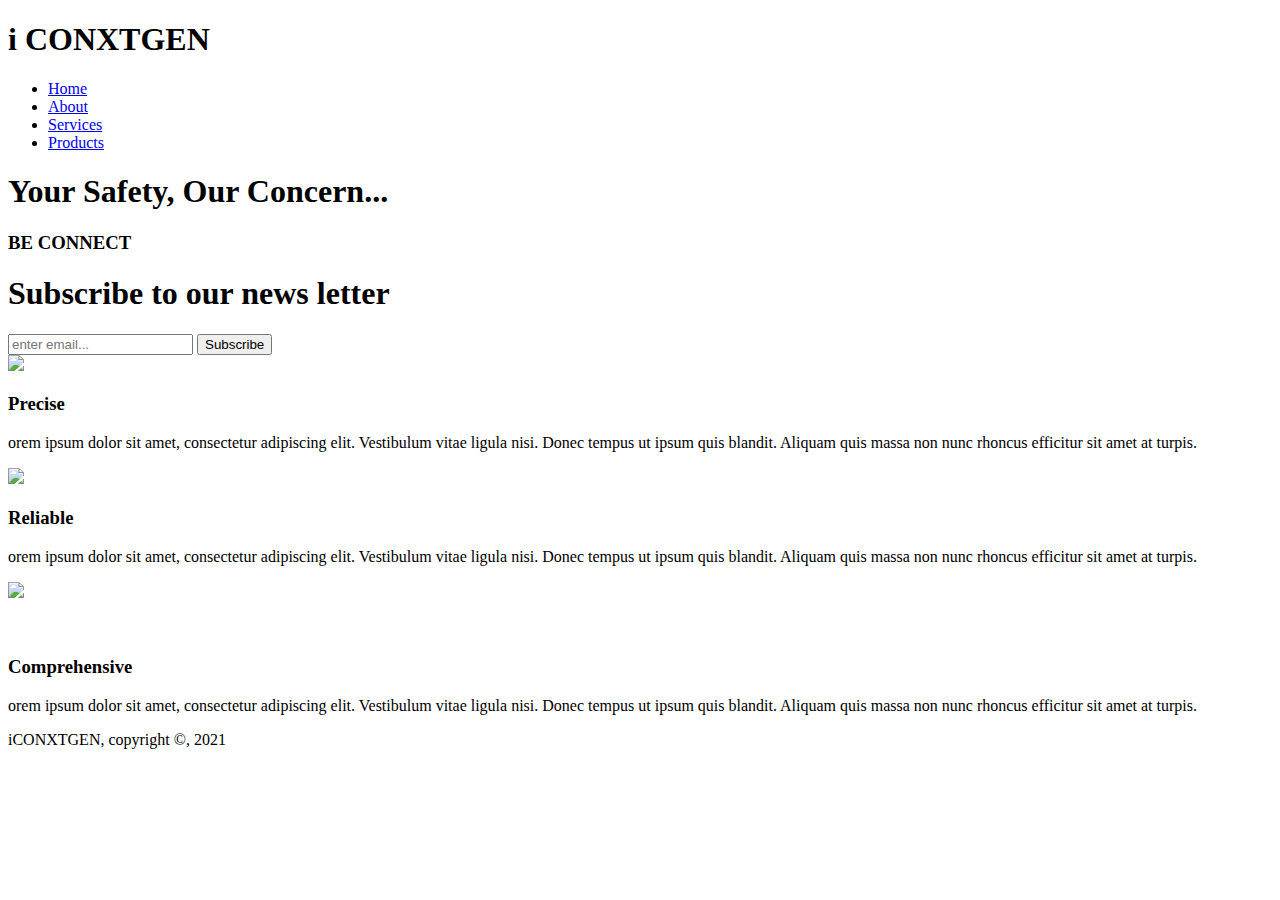
==== index.html @ bbbfc831 "Update index.html" ====
<!DOCTYPE html>
<html>
<head>
<meta charset="utf-8">
<meta name="viewport" content="width=device-width">
<meta name="description" content="Affordable and professional web Design">
<meta name="keyword" content="Web Design, affordable webdesign, professional web design">
<meta name="author" content="Sailendra Shrestha">
	<title>iCONXTGEN | Welcome</title>
	<link rel="stylesheet" type="text/css" href="./css/style.css">

	<link rel="stylesheet" href="https://cdnjs.cloudflare.com/ajax/libs/animate.css/4.1.1/animate.min.css"/>
</head>
<body>
	<header>
		<div Class = "container">
			<div id="branding">
			<h1> <span class="highlight"> 	 i   </span> CONXTGEN</h1> 
			</div>
			<nav>
				<ul>
					<li class="current"><a href="index.html">Home</a></li>
					<li><a href="about.html">About </a></li>
					<li><a href="services.html">Services</a></li>
					<li><a href="products.html">Products</a></li>
				</ul>
			</nav>	
		</div>	
	</header>
	<section id="showcase">
		<div class="container">
			<h1>Your Safety, Our Concern... </h1>
			<h3>BE CONNECT </h3> 
		
		</div>
	</section>
	<section id="newsletter">
		<div class="container">
			<h1>Subscribe to our news letter</h1>
			<form>
				<input type="email" placeholder="enter email...">
				<button type="submit" class="button_1">Subscribe</button>
			</form>
		</div>
	</section>
	<section id="boxes">
		<div class="container">
			<div class="box">
			<img src="./img/target.svg">
				<h3>Precise</h3>
				<p>orem ipsum dolor sit amet, consectetur adipiscing elit. Vestibulum vitae ligula nisi. Donec tempus ut ipsum quis blandit. Aliquam quis massa non nunc rhoncus efficitur sit amet at turpis.</p>
			</div>
			<div class="box">
				<img src="./img/protected.svg">
				<h3>Reliable</h3>
				<p>orem ipsum dolor sit amet, consectetur adipiscing elit. Vestibulum vitae ligula nisi. Donec tempus ut ipsum quis blandit. Aliquam quis massa non nunc rhoncus efficitur sit amet at turpis.</p>
			
			</div>
			<div class="box">
				<img src="./img/comprehensive.svg">
				<br><br><br>
				<h3>Comprehensive</h3>
				<p>orem ipsum dolor sit amet, consectetur adipiscing elit. Vestibulum vitae ligula nisi. Donec tempus ut ipsum quis blandit. Aliquam quis massa non nunc rhoncus efficitur sit amet at turpis.</p>
			</div>
		</div>
	</section>
	<footer>
		<p>
			iCONXTGEN, copyright &copy, 2021
		</p>
	</footer>
</body>
</html>
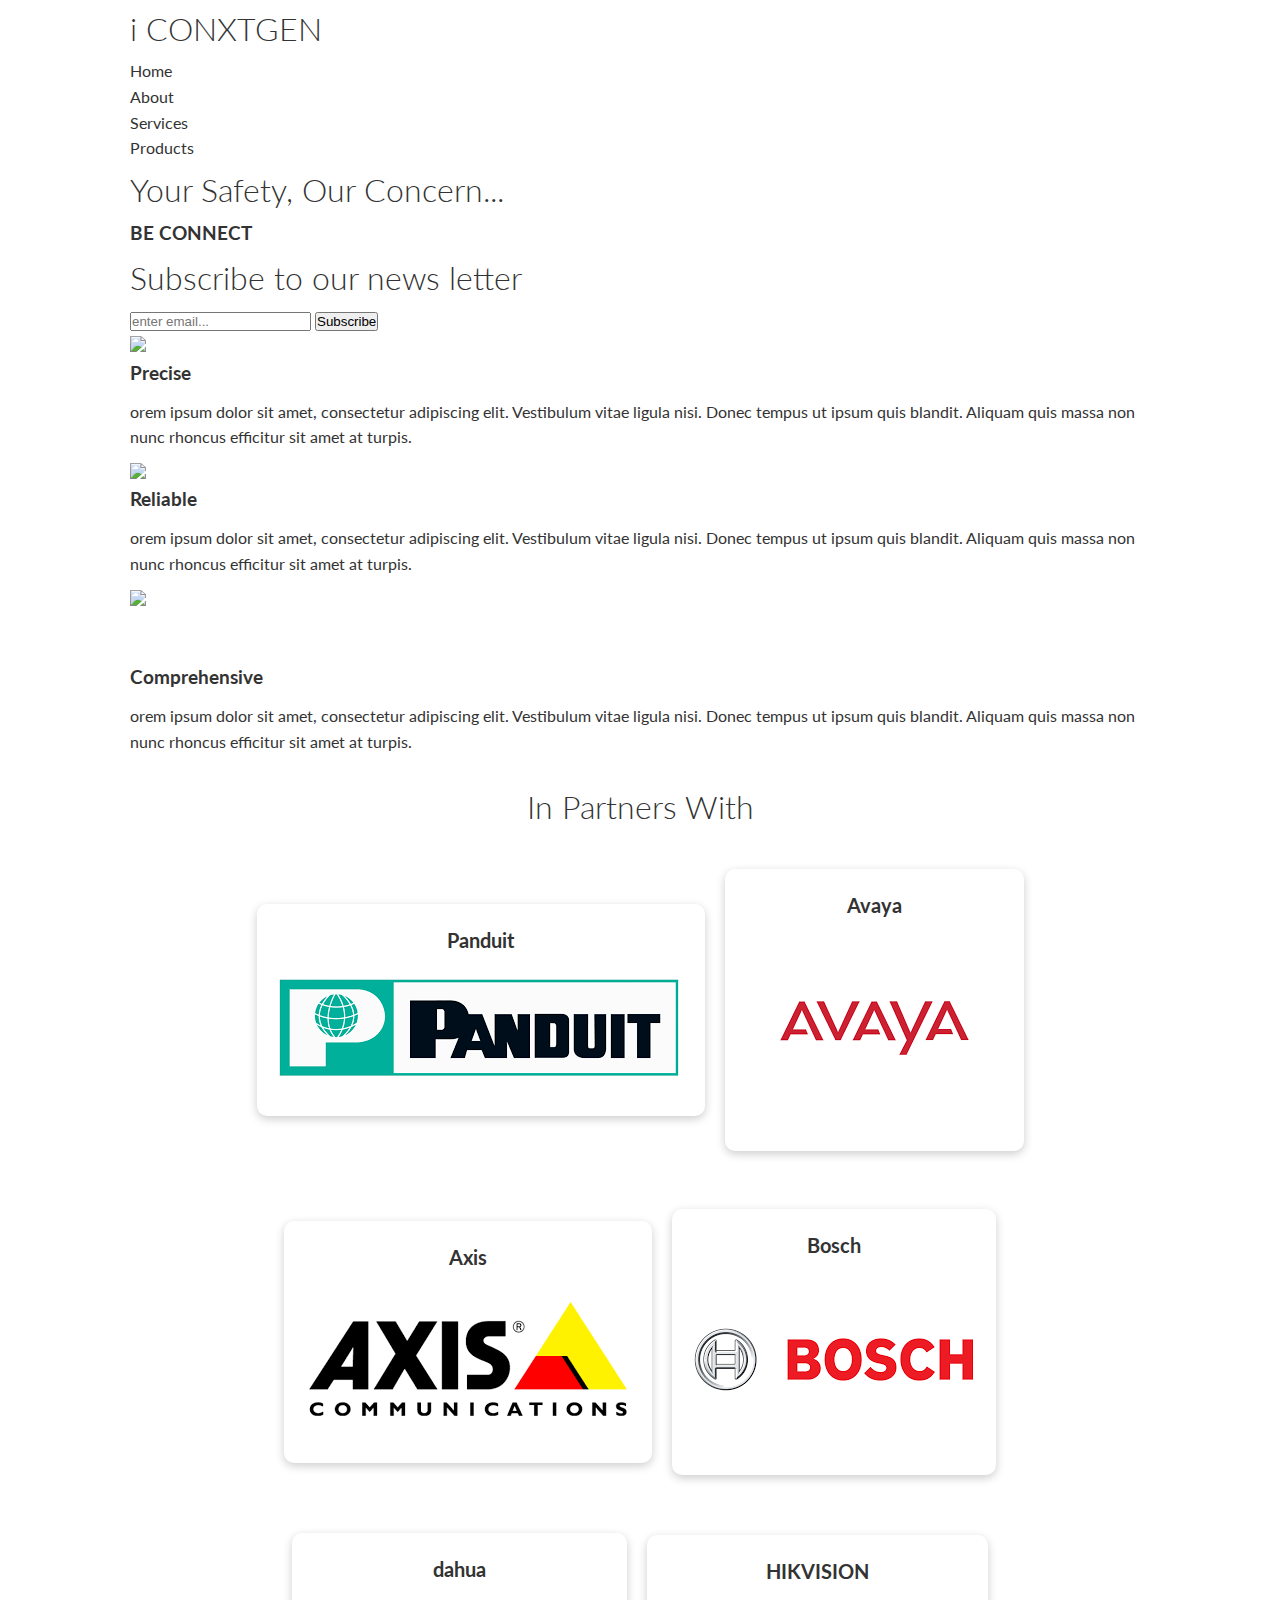
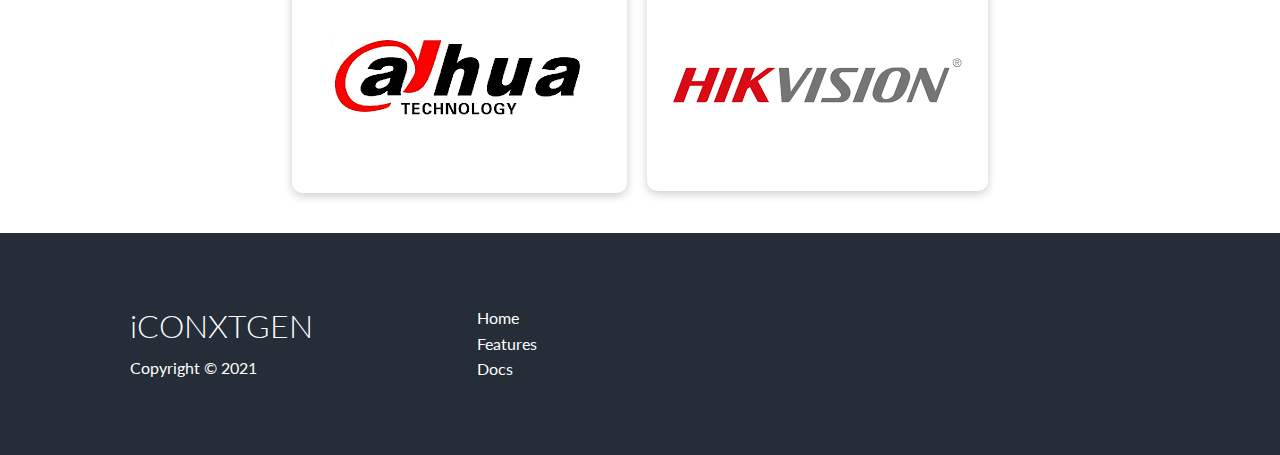
==== commit 0df84e82: "Update index.html" ====
--- a/index.html
+++ b/index.html
@@ -8,6 +8,10 @@
 <meta name="author" content="Sailendra Shrestha">
 	<title>iCONXTGEN | Welcome</title>
 	<link rel="stylesheet" type="text/css" href="./css/style.css">
+
+	<link rel="stylesheet" href="https://cdnjs.cloudflare.com/ajax/libs/font-awesome/5.15.1/css/all.min.css" integrity="sha512-+4zCK9k+qNFUR5X+cKL9EIR+ZOhtIloNl9GIKS57V1MyNsYpYcUrUeQc9vNfzsWfV28IaLL3i96P9sdNyeRssA==" crossorigin="anonymous" />
+    <link rel="stylesheet" href="css/utilities.css">
+    <link rel="stylesheet" href="css/style2.css">
 
 	<link rel="stylesheet" href="https://cdnjs.cloudflare.com/ajax/libs/animate.css/4.1.1/animate.min.css"/>
 </head>
@@ -64,10 +68,63 @@
 			</div>
 		</div>
 	</section>
-	<footer>
-		<p>
-			iCONXTGEN, copyright &copy, 2021
-		</p>
-	</footer>
+	
+	<!-- Partners -->
+    <section class="languages">
+        <h2 class="md text-center my-2">
+          In Partners With
+        </h2>
+        <div class="container flex">
+            <div class="card">
+                <h4>Panduit</h4>
+                <img src="images/logos/panduit.png" alt="">
+            </div>
+            <div class="card">
+                <h4>Avaya</h4>
+                <img src="images/logos/avaya.png" alt="">
+              </div>
+              <div class="card">
+                <h4>Axis</h4>
+                <img src="images/logos/axis.png" alt="">
+              </div>
+              <div class="card">
+                <h4>Bosch</h4>
+                <img src="images/logos/bosch.png" alt="">
+              </div>
+              <div class="card">
+                <h4>dahua</h4>
+                <img src="images/logos/dahua.png" alt="">
+              </div>
+              <div class="card">
+                <h4>HIKVISION</h4>
+                <img src="images/logos/hikvision.png" alt="">
+              </div>
+              
+        </div>
+    </section>
+
+    <!-- Footer -->
+    <footer class="footer bg-dark py-5">
+        <div class="container grid grid-3">
+            <div>
+                <h1>iCONXTGEN
+                </h1>
+                <p>Copyright &copy; 2021</p>
+            </div>
+            <nav>
+                <ul>
+                    <li><a href="index.html">Home</a></li>
+                    <li><a href="features.html">Features</a></li>
+                    <li><a href="docs.html">Docs</a></li>
+                </ul>
+            </nav>
+            <div class="social">
+                <a href="#"><i class="fab fa-github fa-2x"></i></a>
+                <a href="#"><i class="fab fa-facebook fa-2x"></i></a>
+                <a href="#"><i class="fab fa-instagram fa-2x"></i></a>
+                <a href="#"><i class="fab fa-twitter fa-2x"></i></a>
+            </div>
+        </div>
+    </footer>
 </body>
 </html>	
--- a/css/utilities.css
+++ b/css/utilities.css
@@ -0,0 +1,234 @@
+.container {
+  max-width: 1100px;
+  margin: 0 auto;
+  overflow: auto;
+  padding: 0 40px;
+}
+
+.card {
+  background-color: #fff;
+  color: #333;
+  border-radius: 10px;
+  box-shadow: 0 3px 10px rgba(0, 0, 0, 0.2);
+  padding: 20px;
+  margin: 10px;
+}
+
+.btn {
+  display: inline-block;
+  padding: 10px 30px;
+  cursor: pointer;
+  background: var(--primary-color);
+  color: #fff;
+  border: none;
+  border-radius: 5px;
+}
+
+.btn-outline {
+  background-color: transparent;
+  border: 1px #fff solid;
+}
+
+.btn:hover {
+  transform: scale(0.98);
+}
+
+/* Backgrounds & colored buttons */
+.bg-primary,
+.btn-primary {
+  background-color: var(--primary-color);
+  color: #fff;
+}
+
+.bg-secondary,
+.btn-secondary {
+  background-color: var(--secondary-color);
+  color: #fff;
+}
+
+.bg-dark,
+.btn-dark {
+  background-color: var(--dark-color);
+  color: #fff;
+}
+
+.bg-light,
+.btn-light {
+  background-color: var(--light-color);
+  color: #333;
+}
+
+.bg-primary a,
+.btn-primary a,
+.bg-secondary a,
+.btn-secondary a,
+.bg-dark a,
+.btn-dark a {
+  color: #fff;
+}
+
+/* Text colors */
+.text-primary {
+  color: var(--primary-color);
+}
+
+.text-secondary {
+  color: var(--secondary-color);
+}
+
+.text-dark {
+  color: var(--dark-color);
+}
+
+.text-light {
+  color: var(--light-color);
+}
+
+/* Text sizes */
+.lead {
+  font-size: 20px;
+}
+
+.sm {
+  font-size: 1rem;
+}
+
+.md {
+  font-size: 2rem;
+}
+
+.lg {
+  font-size: 3rem;
+}
+
+.xl {
+  font-size: 4rem;
+}
+
+.text-center {
+  text-align: center;
+}
+
+/* Alert */
+.alert {
+  background-color: var(--light-color);
+  padding: 10px 20px;
+  font-weight: bold;
+  margin: 15px 0;
+}
+
+.alert i {
+  margin-right: 10px;
+}
+
+.alert-success {
+  background-color: var(--success-color);
+  color: #fff;
+}
+
+.alert-error {
+  background-color: var(--error-color);
+  color: #fff;
+}
+
+.flex {
+  display: flex;
+  justify-content: center;
+  align-items: center;
+  height: 100%;
+}
+
+.grid {
+  display: grid;
+  grid-template-columns: repeat(2, 1fr);
+  gap: 20px;
+  justify-content: center;
+  align-items: center;
+  height: 100%;
+}
+
+.grid-3 {
+  grid-template-columns: repeat(3, 1fr);
+}
+
+/* Margin */
+.my-1 {
+  margin: 1rem 0;
+}
+
+.my-2 {
+  margin: 1.5rem 0;
+}
+
+.my-3 {
+  margin: 2rem 0;
+}
+
+.my-4 {
+  margin: 3rem 0;
+}
+
+.my-5 {
+  margin: 4rem 0;
+}
+
+.m-1 {
+  margin: 1rem;
+}
+
+.m-2 {
+  margin: 1.5rem;
+}
+
+.m-3 {
+  margin: 2rem;
+}
+
+.m-4 {
+  margin: 3rem;
+}
+
+.m-5 {
+  margin: 4rem;
+}
+
+/* Padding */
+.py-1 {
+  padding: 1rem 0;
+}
+
+.py-2 {
+  padding: 1.5rem 0;
+}
+
+.py-3 {
+  padding: 2rem 0;
+}
+
+.py-4 {
+  padding: 3rem 0;
+}
+
+.py-5 {
+  padding: 4rem 0;
+}
+
+.p-1 {
+  padding: 1rem;
+}
+
+.p-2 {
+  padding: 1.5rem;
+}
+
+.p-3 {
+  padding: 2rem;
+}
+
+.p-4 {
+  padding: 3rem;
+}
+
+.p-5 {
+  padding: 4rem;
+}
--- a/css/style2.css
+++ b/css/style2.css
@@ -0,0 +1,392 @@
+@import url('https://fonts.googleapis.com/css2?family=Lato:wght@300&display=swap');
+
+:root {
+  --primary-color: #b93232;
+  --secondary-color: #133bb1ee;
+  --dark-color: #030e1ade;
+  --light-color: #f4f4f4;
+  --success-color: #5cb85c;
+  --error-color: #d9534f;
+}
+
+* {
+  box-sizing: border-box;
+  padding: 0;
+  margin: 0;
+}
+
+body {
+  font-family: 'Lato', sans-serif;
+  color: #333;
+  line-height: 1.6;
+}
+
+ul {
+  list-style-type: none;
+}
+
+a {
+  text-decoration: none;
+  color: #333;
+}
+
+h1,
+h2 {
+  font-weight: 300;
+  line-height: 1.2;
+  margin: 10px 0;
+}
+
+p {
+  margin: 10px 0;
+}
+
+img {
+  width: 100%;
+}
+
+code,
+pre {
+  background: #333;
+  color: #fff;
+  padding: 10px;
+}
+
+.hidden {
+  visibility: hidden;
+  height: 0;
+}
+
+/* Navbar */
+.navbar {
+  background-color: var(--primary-color);
+  color: #fff;
+  height: 70px;
+}
+
+.navbar ul {
+  display: flex;
+}
+
+.navbar a {
+  color: #fff;
+  padding: 10px;
+  margin: 0 5px;
+}
+
+.navbar a:hover {
+  border-bottom: 2px #fff solid;
+}
+
+.navbar .flex {
+  justify-content: space-between;
+}
+
+/* Showcase */
+.showcase {
+  height: 400px;
+  background-color: var(--primary-color);
+  color: #fff;
+  position: relative;
+}
+
+.showcase h1 {
+  font-size: 40px;
+}
+
+.showcase p {
+  margin: 20px 0;
+}
+
+.showcase .grid {
+  overflow: visible;
+  grid-template-columns: 55% auto;
+  gap: 30px;
+}
+
+.showcase-text {
+  animation: slideInFromLeft 1s ease-in;
+}
+
+.showcase-form {
+  position: relative;
+  top: 60px;
+  height: 350px;
+  width: 400px;
+  padding: 40px;
+  z-index: 100;
+  justify-self: flex-end;
+  animation: slideInFromRight 1s ease-in;
+}
+
+.showcase-form .form-control {
+  margin: 30px 0;
+}
+
+.showcase-form input[type='text'],
+.showcase-form input[type='email'] {
+  border: 0;
+  border-bottom: 1px solid #b4becb;
+  width: 100%;
+  padding: 3px;
+  font-size: 16px;
+}
+
+.showcase-form input:focus {
+  outline: none;
+}
+
+.showcase::before,
+.showcase::after {
+  content: '';
+  position: absolute;
+  height: 100px;
+  bottom: -70px;
+  right: 0;
+  left: 0;
+  background: #fff;
+  transform: skewY(-3deg);
+  -webkit-transform: skewY(-3deg);
+  -moz-transform: skewY(-3deg);
+  -ms-transform: skewY(-3deg);
+}
+
+/* Stats */
+.stats {
+  padding-top: 100px;
+  animation: slideInFromBottom 1s ease-in;
+}
+
+.stats-heading {
+  max-width: 500px;
+  margin: auto;
+}
+
+.stats .grid h3 {
+  font-size: 35px;
+}
+
+.stats .grid p {
+  font-size: 20px;
+  font-weight: bold;
+}
+
+/* Cli */
+.cli .grid {
+  grid-template-columns: repeat(3, 1fr);
+  grid-template-rows: repeat(2, 1fr);
+}
+
+.cli .grid > *:first-child {
+  grid-column: 1 / span 2;
+  grid-row: 1 / span 2;
+}
+
+/* Cloud */
+.cloud .grid {
+  grid-template-columns: 4fr 3fr;
+}
+
+/* Languages */
+
+.languages .flex {
+  flex-wrap: wrap;
+}
+
+.languages .card {
+  text-align: center;
+  margin: 18px 10px 40px;
+  transition: transform 0.2s ease-in;
+}
+
+.languages .card h4 {
+  font-size: 20px;
+  margin-bottom: 10px;
+}
+
+.languages .card:hover {
+  transform: translateY(-15px);
+}
+
+/* Features */
+.features-head img,
+.docs-head img {
+  width: 200px;
+  justify-self: flex-end;
+}
+
+.features-sub-head img {
+  width: 300px;
+  justify-self: flex-end;
+}
+
+.features-main .card > i {
+  margin-right: 20px;
+}
+
+.features-main .grid {
+  padding: 30px;
+}
+
+.features-main .grid > *:first-child {
+  grid-column: 1 / span 3;
+}
+
+.features-main .grid > *:nth-child(2) {
+  grid-column: 1 / span 2;
+}
+
+/* Docs */
+.docs-main h3 {
+  margin: 20px 0;
+}
+
+.docs-main .grid {
+  grid-template-columns: 1fr 2fr;
+  align-items: flex-start;
+}
+
+.docs-main nav li {
+  font-size: 17px;
+  padding-bottom: 5px;
+  margin-bottom: 5px;
+  border-bottom: 1px #ccc solid;
+}
+
+.docs-main a:hover {
+  font-weight: bold;
+}
+
+/* Footer */
+.footer .social a {
+  margin: 0 10px;
+}
+
+.fa-github:hover {
+  color: #000000;
+}
+
+.fa-facebook:hover {
+  color: #1773EA;
+}
+
+.fa-instagram:hover {
+  color: #B32E87;
+}
+
+.fa-twitter:hover {
+  color: #1C9CEA;
+}
+
+/* Animations */
+@keyframes slideInFromLeft {
+  0% {
+    transform: translateX(-100%);
+  }
+
+  100% {
+    transform: translateX(0);
+  }
+}
+
+@keyframes slideInFromRight {
+  0% {
+    transform: translateX(100%);
+  }
+
+  100% {
+    transform: translateX(0);
+  }
+}
+
+@keyframes slideInFromTop {
+  0% {
+    transform: translateY(-100%);
+  }
+
+  100% {
+    transform: translateX(0);
+  }
+}
+
+@keyframes slideInFromBottom {
+  0% {
+    transform: translateY(100%);
+  }
+
+  100% {
+    transform: translateX(0);
+  }
+}
+
+/* Tablets and under */
+@media (max-width: 768px) {
+  .grid,
+  .showcase .grid,
+  .stats .grid,
+  .cli .grid,
+  .cloud .grid,
+  .features-main .grid,
+  .docs-main .grid {
+    grid-template-columns: 1fr;
+    grid-template-rows: 1fr;
+  }
+
+  .showcase {
+    height: auto;
+  }
+
+  .showcase-text {
+    text-align: center;
+    margin-top: 40px;
+    animation: slideInFromTop 1s ease-in;
+  }
+
+  .showcase-form {
+    justify-self: center;
+    margin: auto;
+    animation: slideInFromBottom 1s ease-in;
+  }
+
+  .cli .grid > *:first-child {
+    grid-column: 1;
+    grid-row: 1;
+  }
+
+  .features-head,
+  .features-sub-head,
+  .docs-head {
+    text-align: center;
+  }
+
+  .features-head img,
+  .features-sub-head img,
+  .docs-head img {
+    justify-self: center;
+  }
+
+  .features-main .grid > *:first-child,
+  .features-main .grid > *:nth-child(2) {
+    grid-column: 1;
+  }
+}
+
+/* Mobile */
+@media (max-width: 500px) {
+  .navbar {
+    height: 110px;
+  }
+
+  .navbar .flex {
+    flex-direction: column;
+  }
+
+  .navbar ul {
+    padding: 10px;
+    background-color: rgba(0, 0, 0, 0.1);
+  }
+  
+  .showcase-form {
+    width: 300px;
+  }
+}
